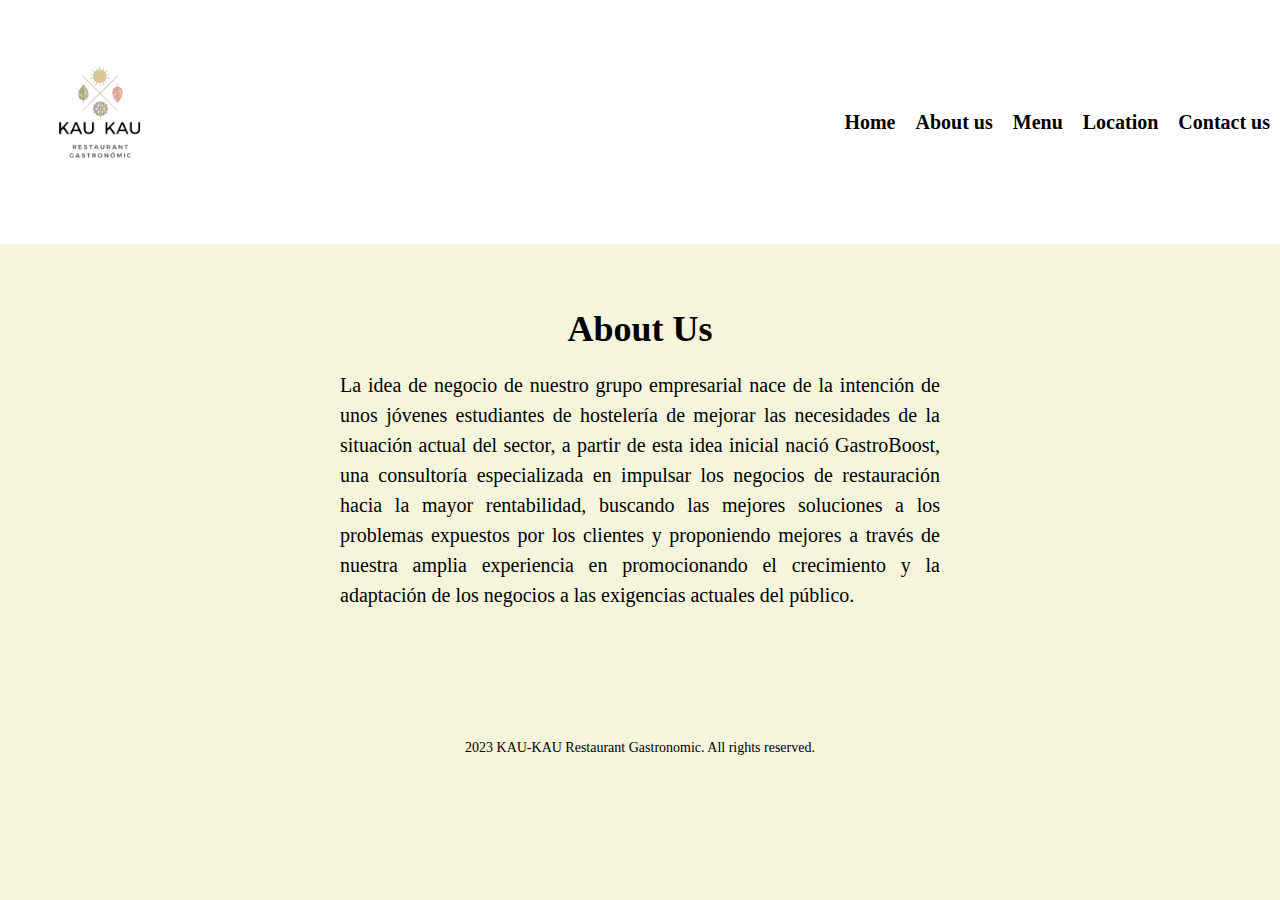
==== about us.html @ f7be0fba "Add files via upload" ====
<!DOCTYPE html>
<html lang="en">
<head>
  <meta charset="UTF-8">
  <title>About Us - KAU-KAU Restaurant</title>
  <link rel="stylesheet" href="css/style-aboutus.css">
</head>
<body>
  <header>
    <a href="index.html"> 
        <img src="img/logo.png.png" alt="KAU-KAU Restaurant">
        </a>
    <nav>
      <ul>
        <li><a href="index.html">Home</a></li>
        <li><a href="about us.html">About us</a></li>
        <li><a href="menu.html">Menu</a></li>
        <li><a href="location.html">Location</a></li>
        <li><a href="contact.html">Contact us</a></li>
      </ul>
    </nav>
  </header>
  <main>
    <div class="about-us">
      <h1>About Us</h1>
      <p> La idea de negocio de nuestro grupo empresarial nace de la intención de unos jóvenes estudiantes de hostelería de mejorar las necesidades de la situación actual del sector, a partir de esta idea inicial nació GastroBoost, una consultoría especializada en impulsar los negocios de restauración hacia la mayor rentabilidad, buscando las mejores soluciones a los problemas expuestos por los clientes y proponiendo mejores a través de nuestra amplia experiencia en promocionando el crecimiento y la adaptación de los negocios a las exigencias actuales del público.
    </p>
    </div>
  </main>
  <footer>
    <p>2023 KAU-KAU Restaurant Gastronomic. All rights reserved.</p>
  </footer>
</body>
</html>
---- css/style-aboutus.css ----
body {
    background-color: beige;
    margin: 0;
    padding: 0;
  }
  
  /* Style for header */
  header {
    display: flex;
    justify-content: space-between;
    align-items: center;
    background-color: white;
    padding: 20px 0;
  }
  
  /* Style for logo image */
  header img {
    width: 200px;
    height: 200px;
  }
  
  /* Style for navigation bar */
  nav ul {
    list-style-type: none;
    margin: 0;
    padding: 0;
    display: flex;
    justify-content: center;
  }
  
  nav li {
    margin: 0 10px;
  }
  
  nav a {
    text-decoration: none;
    color: black;
    font-weight: bold;
    font-size: 20px;
  }
  
  nav a:hover {
    color: gold;
  }

  .about-us {
    margin: 0 auto;
    max-width: 600px;
    padding: 40px 20px;
    text-align: center;
  }
  
  .about-us h1 {
    font-size: 36px;
    margin-bottom: 20px;
  }
  
  .about-us p {
    font-size: 20px;
    line-height: 1.5;
    text-align: justify;
  }
  
  footer {
    background-color: transparent;
    padding: 20px 0;
    text-align: center;
  }
  
  footer p {
    margin: 0;
    margin-top: 50px;
    margin-bottom: 0px;
    font-size: 14px;
    color: black;
  }
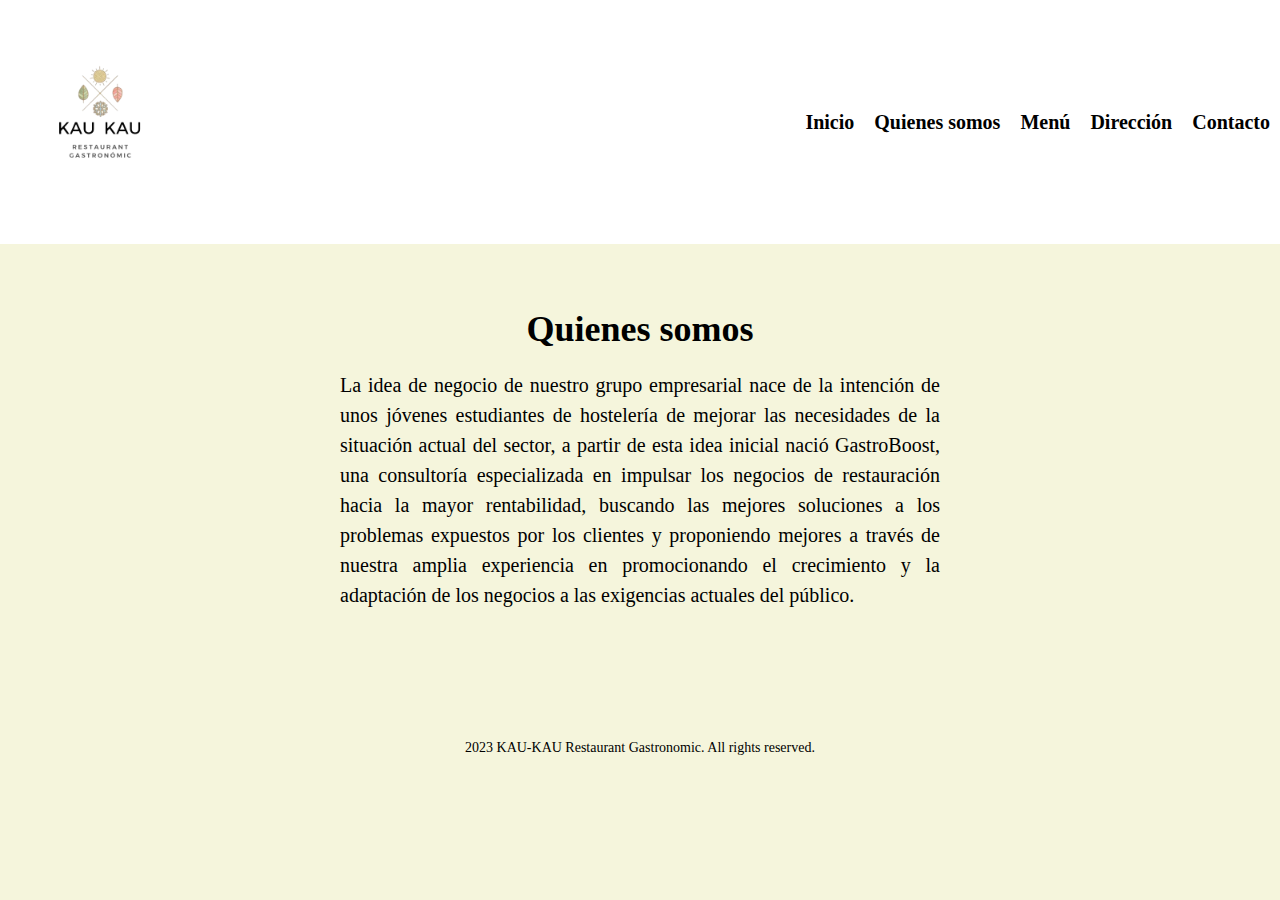
==== commit c51d7309: "update about us.html" ====
--- a/about us.html
+++ b/about us.html
@@ -1,9 +1,10 @@
 <!DOCTYPE html>
-<html lang="en">
+<html lang="es">
 <head>
   <meta charset="UTF-8">
   <title>About Us - KAU-KAU Restaurant</title>
   <link rel="stylesheet" href="css/style-aboutus.css">
+  <link href="https://fonts.googleapis.com/css2?family=Roboto:wght@400;700&display=swap" rel="stylesheet">
 </head>
 <body>
   <header>
@@ -12,17 +13,17 @@
         </a>
     <nav>
       <ul>
-        <li><a href="index.html">Home</a></li>
-        <li><a href="about us.html">About us</a></li>
-        <li><a href="menu.html">Menu</a></li>
-        <li><a href="location.html">Location</a></li>
-        <li><a href="contact.html">Contact us</a></li>
+        <li><a href="index.html">Inicio</a></li>
+        <li><a href="about us.html">Quienes somos</a></li>
+        <li><a href="menu.html">Menú</a></li>
+        <li><a href="location.html">Dirección</a></li>
+        <li><a href="contact.html">Contacto</a></li>
       </ul>
     </nav>
   </header>
   <main>
     <div class="about-us">
-      <h1>About Us</h1>
+      <h1>Quienes somos</h1>
       <p> La idea de negocio de nuestro grupo empresarial nace de la intención de unos jóvenes estudiantes de hostelería de mejorar las necesidades de la situación actual del sector, a partir de esta idea inicial nació GastroBoost, una consultoría especializada en impulsar los negocios de restauración hacia la mayor rentabilidad, buscando las mejores soluciones a los problemas expuestos por los clientes y proponiendo mejores a través de nuestra amplia experiencia en promocionando el crecimiento y la adaptación de los negocios a las exigencias actuales del público.
     </p>
     </div>
